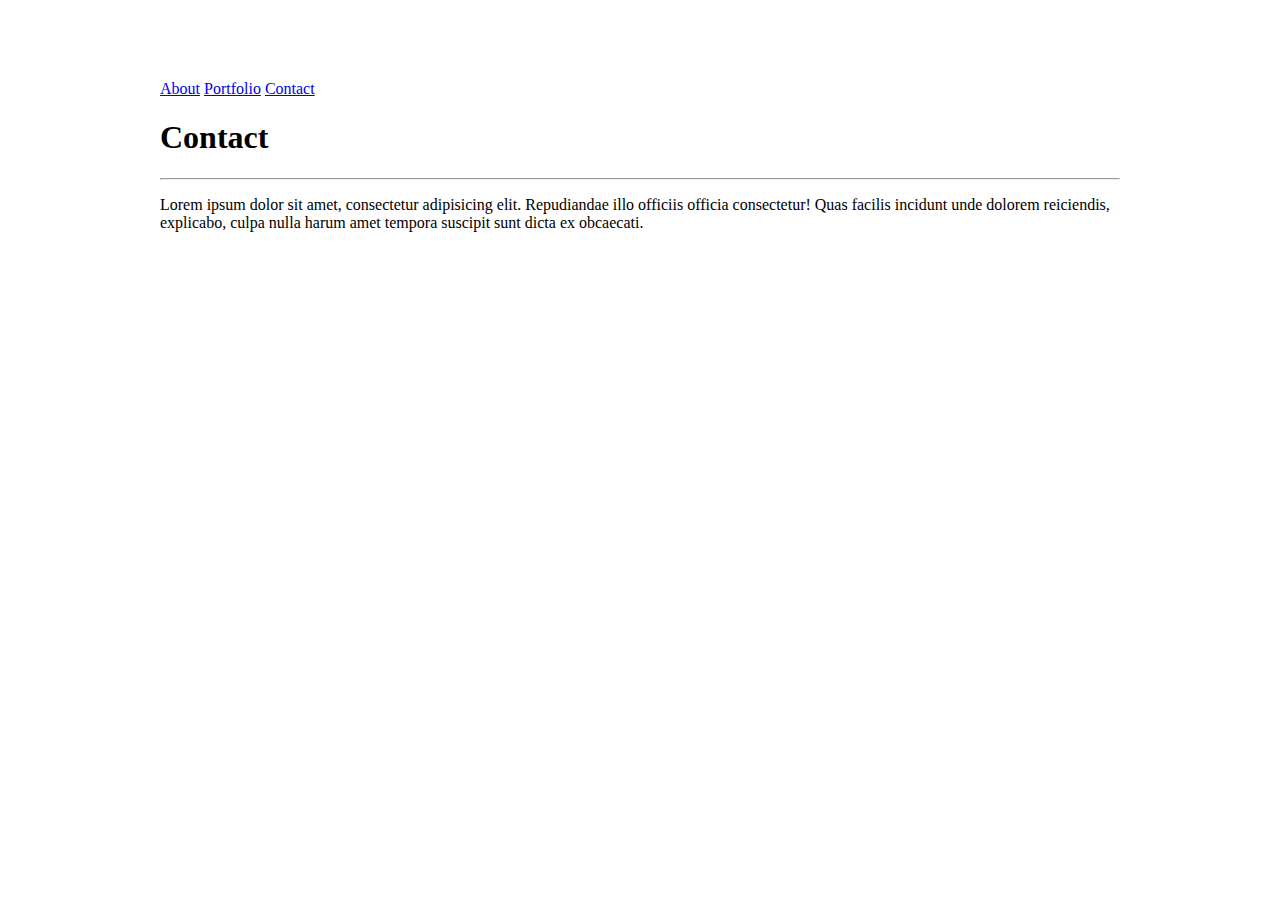
==== contact.html @ 484b03a0 "Basic html and major css for all pages" ====
<!DOCTYPE html>
<html lang="en-us">
<html>
    <head>
        <meta charset="UTF-8">
        <title>
            Basic Portfolio
        </title>
        <link rel="stylesheet" type="text/css" href="assets/css/style.css">
    </head>
    <body>
        <div class="container">
        <!-- page header includes links to other pages -->
        <header>
            <span class="pghdr-name">
                <h1>
                    Suzanne Hunter
                </h1>
            </span>
            <span class="pghdr-links">
                <a href="index.html">About</a>
                <a href="portfolio.html">Portfolio</a>
                <a href="contact.html">Contact</a>
            </span>
        </header>
        <section>
            <div class="cnt-hdr">
                <h1>
                    Contact
                </h1>
            </div>    
            <hr>
            <div class="cnt-body">
                <p>
                    Lorem ipsum dolor sit amet, consectetur adipisicing elit. Repudiandae illo officiis officia consectetur! Quas facilis incidunt unde dolorem reiciendis, explicabo, culpa nulla harum amet tempora suscipit sunt dicta ex obcaecati.
                </p>

            </div>


        </section>

    </div> <!--close container-->
    </body>
</html>
---- assets/css/style.css ----
header{
    width: 960px;
    margin: 0 auto;
}
section{
    width: 960px;
    margin: 0 auto;
}
h1{

}

/******* header all pages css ********/
.pghdr-name{
    color: white;
}
.pghdr-links{

}

/******** content section basic css ********/
.cnt-hdr{
    background-color: white;
}

.cnt-bdy{

}
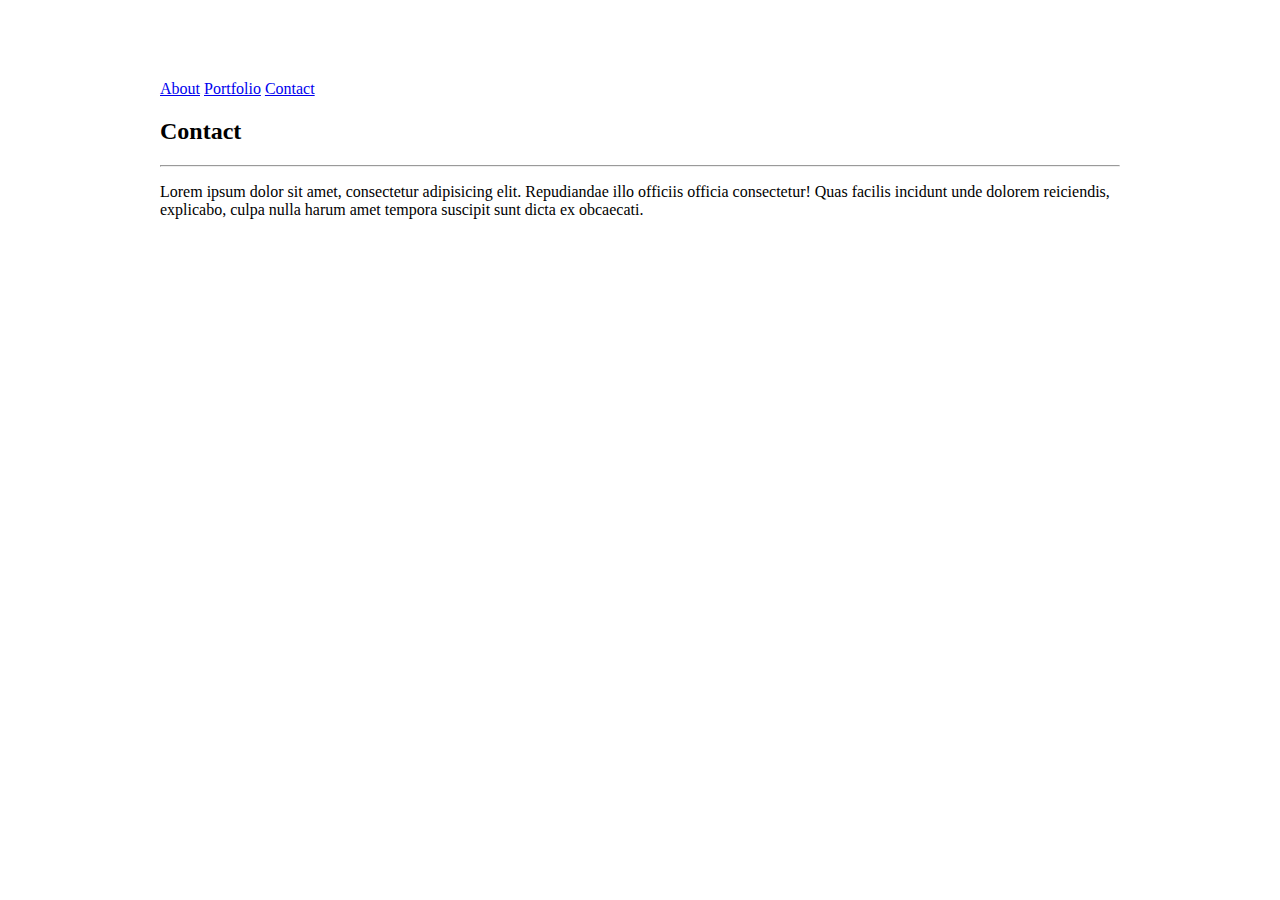
==== commit 4436e785: "fix html validation" ====
--- a/contact.html
+++ b/contact.html
@@ -1,6 +1,5 @@
 <!DOCTYPE html>
 <html lang="en-us">
-<html>
     <head>
         <meta charset="UTF-8">
         <title>
@@ -11,35 +10,35 @@
     <body>
         <div class="container">
         <!-- page header includes links to other pages -->
-        <header>
-            <span class="pghdr-name">
-                <h1>
-                    Suzanne Hunter
-                </h1>
-            </span>
-            <span class="pghdr-links">
-                <a href="index.html">About</a>
-                <a href="portfolio.html">Portfolio</a>
-                <a href="contact.html">Contact</a>
-            </span>
-        </header>
-        <section>
-            <div class="cnt-hdr">
-                <h1>
-                    Contact
-                </h1>
-            </div>    
-            <hr>
-            <div class="cnt-body">
-                <p>
-                    Lorem ipsum dolor sit amet, consectetur adipisicing elit. Repudiandae illo officiis officia consectetur! Quas facilis incidunt unde dolorem reiciendis, explicabo, culpa nulla harum amet tempora suscipit sunt dicta ex obcaecati.
-                </p>
+            <header>
+                <div class="pghdr-name">
+                    <h1>
+                        Suzanne Hunter
+                    </h1>
+                </div>
+                <div class="pghdr-links">
+                    <a href="index.html">About</a>
+                    <a href="portfolio.html">Portfolio</a>
+                    <a href="contact.html">Contact</a>
+                </div>
+            </header>
+            <section>
+                <div class="cnt-hdr">
+                    <h2>
+                        Contact
+                    </h2>
+                </div>    
+                <hr>
+                <div class="cnt-body">
+                    <p>
+                        Lorem ipsum dolor sit amet, consectetur adipisicing elit. Repudiandae illo officiis officia consectetur! Quas facilis incidunt unde dolorem reiciendis, explicabo, culpa nulla harum amet tempora suscipit sunt dicta ex obcaecati.
+                    </p>
 
-            </div>
+                </div>
 
 
-        </section>
+            </section>
 
-    </div> <!--close container-->
+        </div> <!--close container-->
     </body>
 </html>--- a/assets/css/style.css
+++ b/assets/css/style.css
@@ -6,7 +6,7 @@
     width: 960px;
     margin: 0 auto;
 }
-h1{
+h1, h2{
 
 }
 
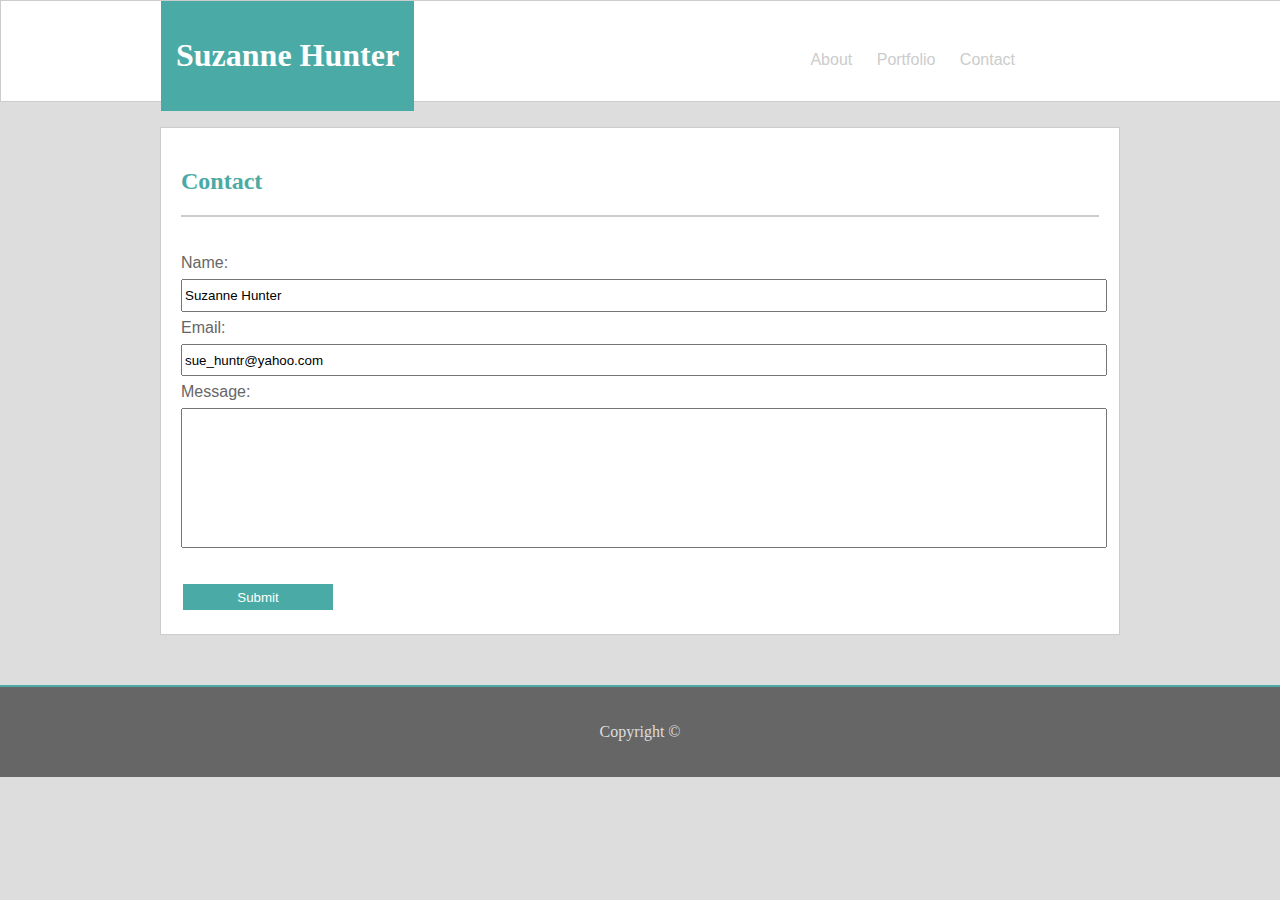
==== commit aa171526: "template push for assignment" ====
--- a/contact.html
+++ b/contact.html
@@ -8,37 +8,54 @@
         <link rel="stylesheet" type="text/css" href="assets/css/style.css">
     </head>
     <body>
+                <!-- navbar includes links to other pages -->
+                <nav>
+                    <div class="navfloat">
+                            <div class="pghdr-name">
+                                <h1>
+                                    Suzanne Hunter
+                                </h1>
+                            </div>
+                            <div class="pghdr-links">
+                                <a href="index.html">About</a>
+                                <a href="portfolio.html">Portfolio</a>
+                                <a href="contact.html">Contact</a>
+                            </div>
+                        </div>  <!-- close navfloat-->
+                    </nav>
         <div class="container">
-        <!-- page header includes links to other pages -->
-            <header>
-                <div class="pghdr-name">
-                    <h1>
-                        Suzanne Hunter
-                    </h1>
-                </div>
-                <div class="pghdr-links">
-                    <a href="index.html">About</a>
-                    <a href="portfolio.html">Portfolio</a>
-                    <a href="contact.html">Contact</a>
-                </div>
-            </header>
-            <section>
-                <div class="cnt-hdr">
-                    <h2>
-                        Contact
-                    </h2>
-                </div>    
-                <hr>
-                <div class="cnt-body">
-                    <p>
-                        Lorem ipsum dolor sit amet, consectetur adipisicing elit. Repudiandae illo officiis officia consectetur! Quas facilis incidunt unde dolorem reiciendis, explicabo, culpa nulla harum amet tempora suscipit sunt dicta ex obcaecati.
-                    </p>
+            <div class="containerfloat">
+                <section>
+                    
+                    <div class="cnt-hdr">
+                        <h2>
+                            Contact
+                        </h2>
+                    </div>    
+                    <hr>
+                    <div class="cnt-body">
+                            <form action="/action_page.php">
+                                Name:<br>
+                                <input type="text" name="name" value="Suzanne Hunter"><br>
+                                Email:<br>
+                                <input type="text" name="email" value="sue_huntr@yahoo.com"><br>
+                                Message:<br>
+                                <input type="text" name="message"  style="height: 10em;"><br><br>
+                                <input type="submit" value="Submit">
+                              </form>
 
-                </div>
+                    </div> <!--close cnt-body-->
+                </section>
+            </div> <!--close containerfloat-->
+        </div> <!--close container-->
+        <footer>
+            <div class="footerfloat">
+                <p>
+                    Copyright &copy;
+                </p>
+            </div>
 
+        </footer>
 
-            </section>
-
-        </div> <!--close container-->
     </body>
 </html>--- a/assets/css/style.css
+++ b/assets/css/style.css
@@ -1,28 +1,156 @@
-header{
+body{
+    background-color: #ddd;
+    padding: 0px;
+    margin: 0px;
+}
+section{
+    clear: both;
+}
+
+/******* nav header all pages css ********/
+nav{
+    width: 100%;
+    background-color: white;
+    height: 100px;
+    border: 1pt solid #ccc;
+}
+.navfloat{
     width: 960px;
     margin: 0 auto;
 }
-section{
-    width: 960px;
-    margin: 0 auto;
-}
-h1, h2{
-
-}
-
-/******* header all pages css ********/
 .pghdr-name{
+    background-color: #4aaaa5; 
     color: white;
+    display: inline-block;
+    float: left;
+    padding: 15px;
+    font-family: Georgia, 'Times New Roman', Times, serif;
 }
 .pghdr-links{
-
+    font-family: Arial, Helvetica, sans-serif;
+    font-size: 1em;
+    display: inline-block;
+    float: right;
+    padding-top: 50px;
+    margin-right: 10%;
+}
+.pghdr-links 
+a{
+    text-decoration: none;
+    padding: 10px;
+    color: #ccc;
+}
+a:hover{
+    text-decoration: underline;
+    padding: 10px;
+    color: #666;
 }
 
 /******** content section basic css ********/
-.cnt-hdr{
+.container{
+    width: 960px;
+    margin: 0 auto;
     background-color: white;
+    margin-top: 25px;
+    margin-bottom: 50px;
+}
+.container hr{
+    border: 1pt solid #ccc;
+    margin-bottom: 30px;
+}
+.container .portrait{
+    width: 150px;
+    height: auto;
+    margin-right: 15px;
+    margin-bottom: 10px;
+    float: left;
+    
+}
+.containerfloat{
+    padding: 20px;
+    border: 1pt solid #ccc;
 }
 
-.cnt-bdy{
+.cnt-hdr{
+    color: #4aaaa5;
+    background-color: white;
+    font-family: Georgia, 'Times New Roman', Times, serif;
+}
+.cnt-body{
+    font-family: Arial, Helvetica, sans-serif;
+    font-size: 1em;
+    color: #666;
+    line-height: 2em;
+}
+.cnt-body input{
+    width: 100%;
+    height: 2em;
+}
+input[type=button], input[type=submit], input[type=reset] {
+    background-color: #4aaaa5;
+    border: none;
+    color: white;
+    /* padding: 16px 32px; */
+    text-decoration: none;
+    margin: 4px 2px;
+    cursor: pointer;
+    width: 150px;
+    /* vertical-align: middle; */
+    line-height: 2em;
+}
+table{
+    width: 100%;
+}
+td{
+    margin: 0 auto;
+    width: 33.33%;
+    padding-right: 30px;
+    padding-bottom: 30px;
+}
+.container .portfolio-card{
+    width: 320px;
+    height: auto;
+    margin: 0 auto;
+}
+.container .portcardwrap{
+    position: relative;
+    width: 275px;
+}
+.container .portcardtext{
+    position: absolute;
+    bottom:4%;
+    left: 0;
+    background-color: #4aaaa5; 
+    color: white;
+    display: inline-block;
+    float: left;
+    padding: 15px;
+    font-family: Georgia, 'Times New Roman', Times, serif;
+    font-size: 1em;
+    width: 245px;
+}
+
 
 }
+/******** footer section basic css ********/
+footer{
+    width: 100%;
+}
+.footerfloat{
+    margin: 0 auto;
+    padding: 20px;
+    background-color: #666;
+    border-top: 2pt solid #4aaaa5;
+    text-align: center;
+    color: #ddd;
+}
+
+
+
+* Teal color (used for headings and backgrounds): background-color: `#4aaaa5`; /* teal */
+   * Regular font color (used for paragraphs and all text besides the headings): `#777777`
+   * Main header background color: `#ffffff`
+   * Main header border color: `#cccccc`
+   * Footer background color: `#666666`
+   * Main content background color: `#ffffff`
+   * Main content border color: `#dddddd`